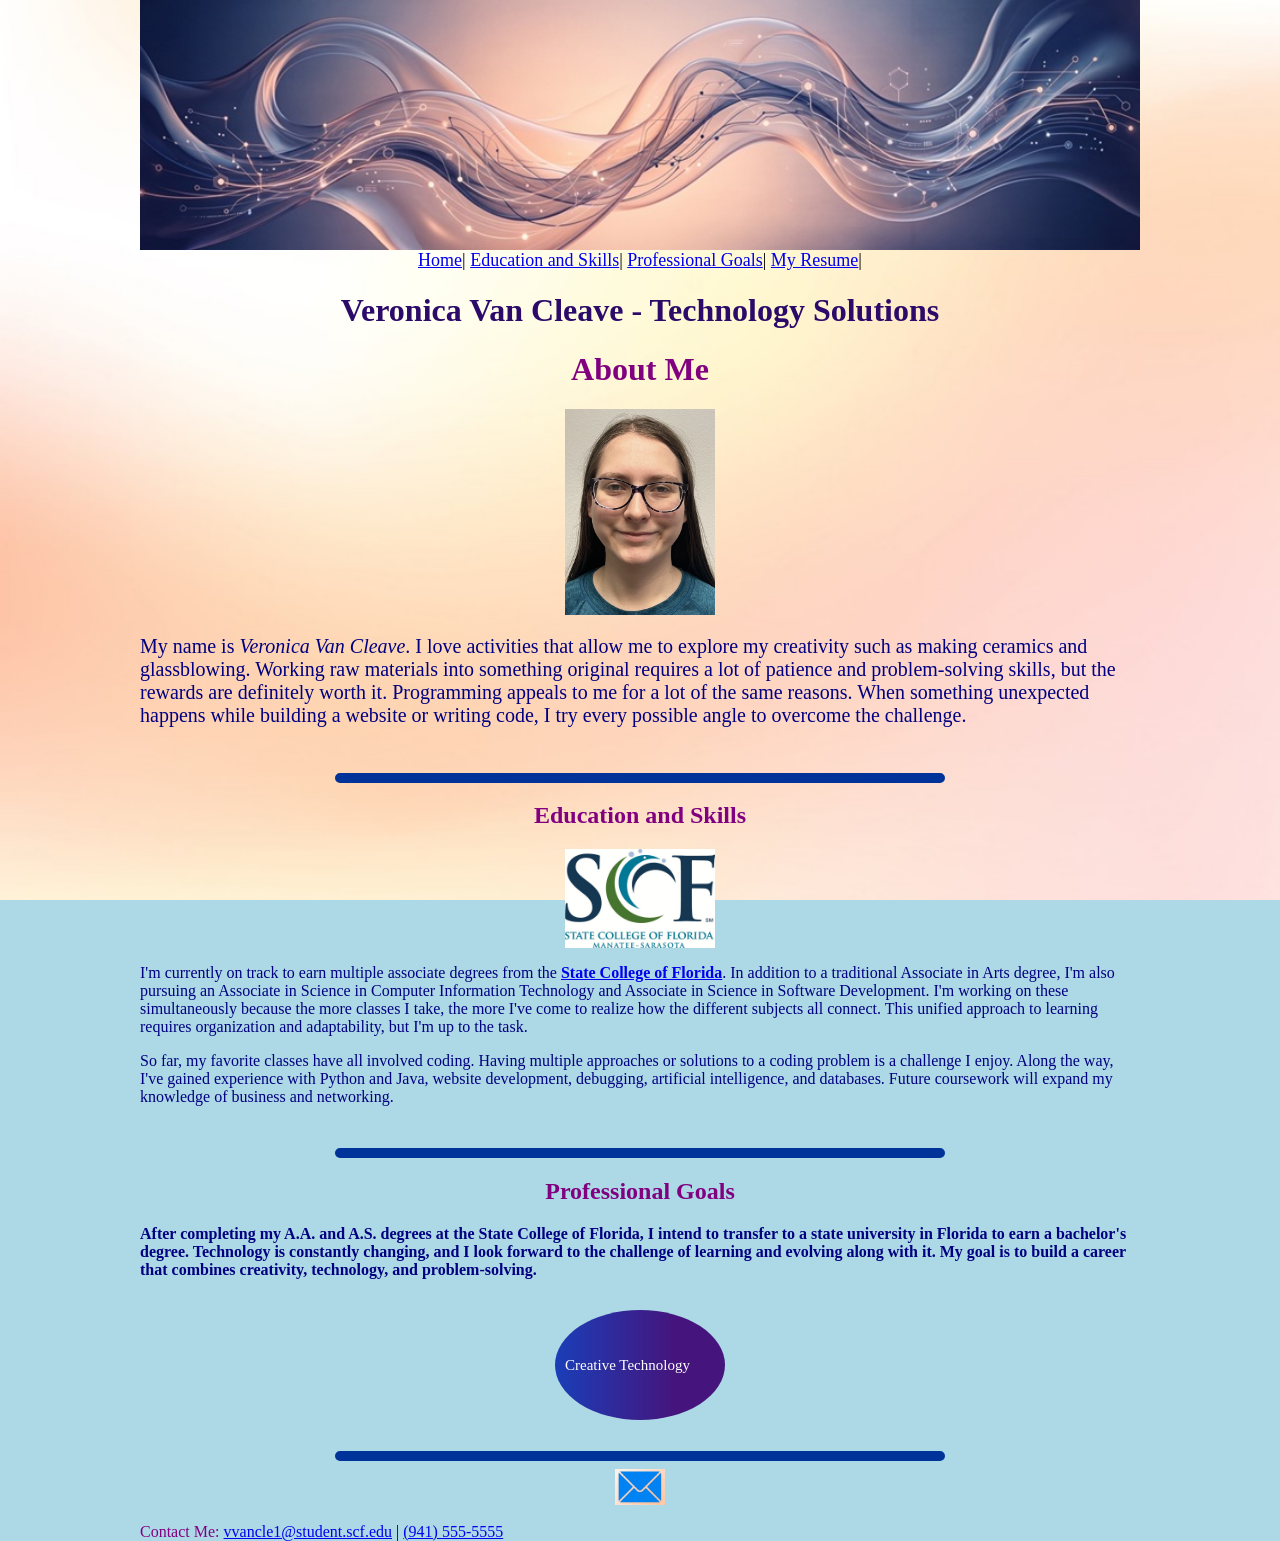
==== index.htm @ 7f28feac "Add files via upload" ====
<!DOCTYPE html>
<html>
<head>
  <title>Technology Solutions</title>
  <!-- Created on August 22, 2026 -->
  <meta charset="utf-8">
  <meta name="author" content="Veronica Van Cleave">
  <meta name="description" content="This website will serve as my digital portfolio to show prospective employers and clients who I am and what I can do.">
  <meta name="keywords" content="Python, Java, website development, debugging, artificial intelligence, databases">
  <meta name="viewport" content="width=device-width, initial-scale=1.0">
</head>

<body style="background-image:url('images/background.jpg'); background-color:lightblue; background-size:cover; background-attachment:fixed; max-width: 1000px; margin:auto;">
<header style="background-image:url('images/banner.jpg'); background-repeat:no-repeat; background-size:cover; background-position:center center; position:relative; padding-top:25%;"></header>


<nav style="text-align:center; font-size:18px;">
  <a href="index.htm">Home</a>|
  <a href="#Education">Education and Skills</a>|
  <a href="#Goals">Professional Goals</a>|
  <a href="resume.htm">My Resume</a>|

</nav>

<main>
  <h1 style="font-weight:bold; color:#2B0A69; text-align:center">Veronica Van Cleave - Technology Solutions</h1>
  <h1 style="color:purple; text-align:center">About Me</h1> <img src="images/headshot.jpg" style="max-width:150px; display:block; margin:auto;" alt="Headshot">
  <p style="font-size:20px; color:navy">My name is <em>Veronica Van Cleave</em>. I love activities that allow me to explore my creativity such as making ceramics and glassblowing. Working raw materials into something original requires a lot of patience and problem-solving skills, but the rewards are definitely worth it. Programming appeals to me for a lot of the same reasons. When something unexpected happens while building a website or writing code, I try every possible angle to overcome the challenge. </p><br>

<hr style="width:60%; border:5px solid #039; border-radius:6px">
  <h2 id="Education" style="color:purple; text-align:center"> Education and Skills</h2> <img src="images/scf-logo.jpg" onmouseover="this.src='images/scf-logo2.jpg'" onmouseout="this.src='images/scf-logo.jpg'" style="max-width:150px; display:block; margin:auto;" alt="SCF Logo">
  <p style="color:navy">I'm currently on track to earn multiple associate degrees from the <a href="https://www.scf.edu/" target="_blank"><strong>State College of Florida</strong></a>. In addition to a traditional Associate in Arts degree, I'm also pursuing an Associate in Science in Computer Information Technology and Associate in Science in Software Development. I'm working on these simultaneously because the more classes I take, the more I've come to realize how the different subjects all connect. This unified approach to learning requires organization and adaptability, but I'm up to the task. </p>


  <p style="color:navy">So far, my favorite classes have all involved coding. Having multiple approaches or solutions to a coding problem is a challenge I enjoy. Along the way, I've gained experience with Python and Java, website development, debugging, artificial intelligence, and databases. Future coursework will expand my knowledge of business and networking.</p><br>
<hr style="width:60%; border:5px solid #039; border-radius:6px">


  <h2 id="Goals" style="color:purple; text-align:center">Professional Goals</h2>
  <p style="font-weight:bold; color:navy">After completing my A.A. and A.S. degrees at the State College of Florida, I intend to transfer to a state university in Florida to earn a bachelor's degree. Technology is constantly changing, and I look forward to the challenge of learning and evolving along with it. My goal is to build a career that combines creativity, technology, and problem-solving. </p>


<svg height="130" width="200" style="display: block; margin: auto;">
  <defs>
    <linearGradient id="grad1">
      <stop offset="0%" stop-color="#1A3EB8" />
      <stop offset="70%" stop-color="#45157D" />
    </linearGradient>
  </defs>
  <ellipse cx="100" cy="70" rx="85" ry="55" fill="url(#grad1)" />
  <text fill="#ffffff" font-size="15" font-family="Verdana" x="25" y="75">Creative Technology</text>
</svg> <br>

<hr style="width:60%; border:5px solid #039; border-radius:6px">
  <a href="mailto:vvancle1@student.scf.edu">
    <img src="images/mail.jpg" alt="Email Me" style="max-width:50px; border:0px; display:block; margin:auto;">
  </a><br>

</main>

<footer>
  <span style="color:purple;">Contact Me:</span>
  <a href="mailto:vvancle1@student.scf.edu">vvancle1@student.scf.edu</a>
  |  <a href="tel:19415555555">(941) 555-5555</a>
</footer>



</body>
</html>
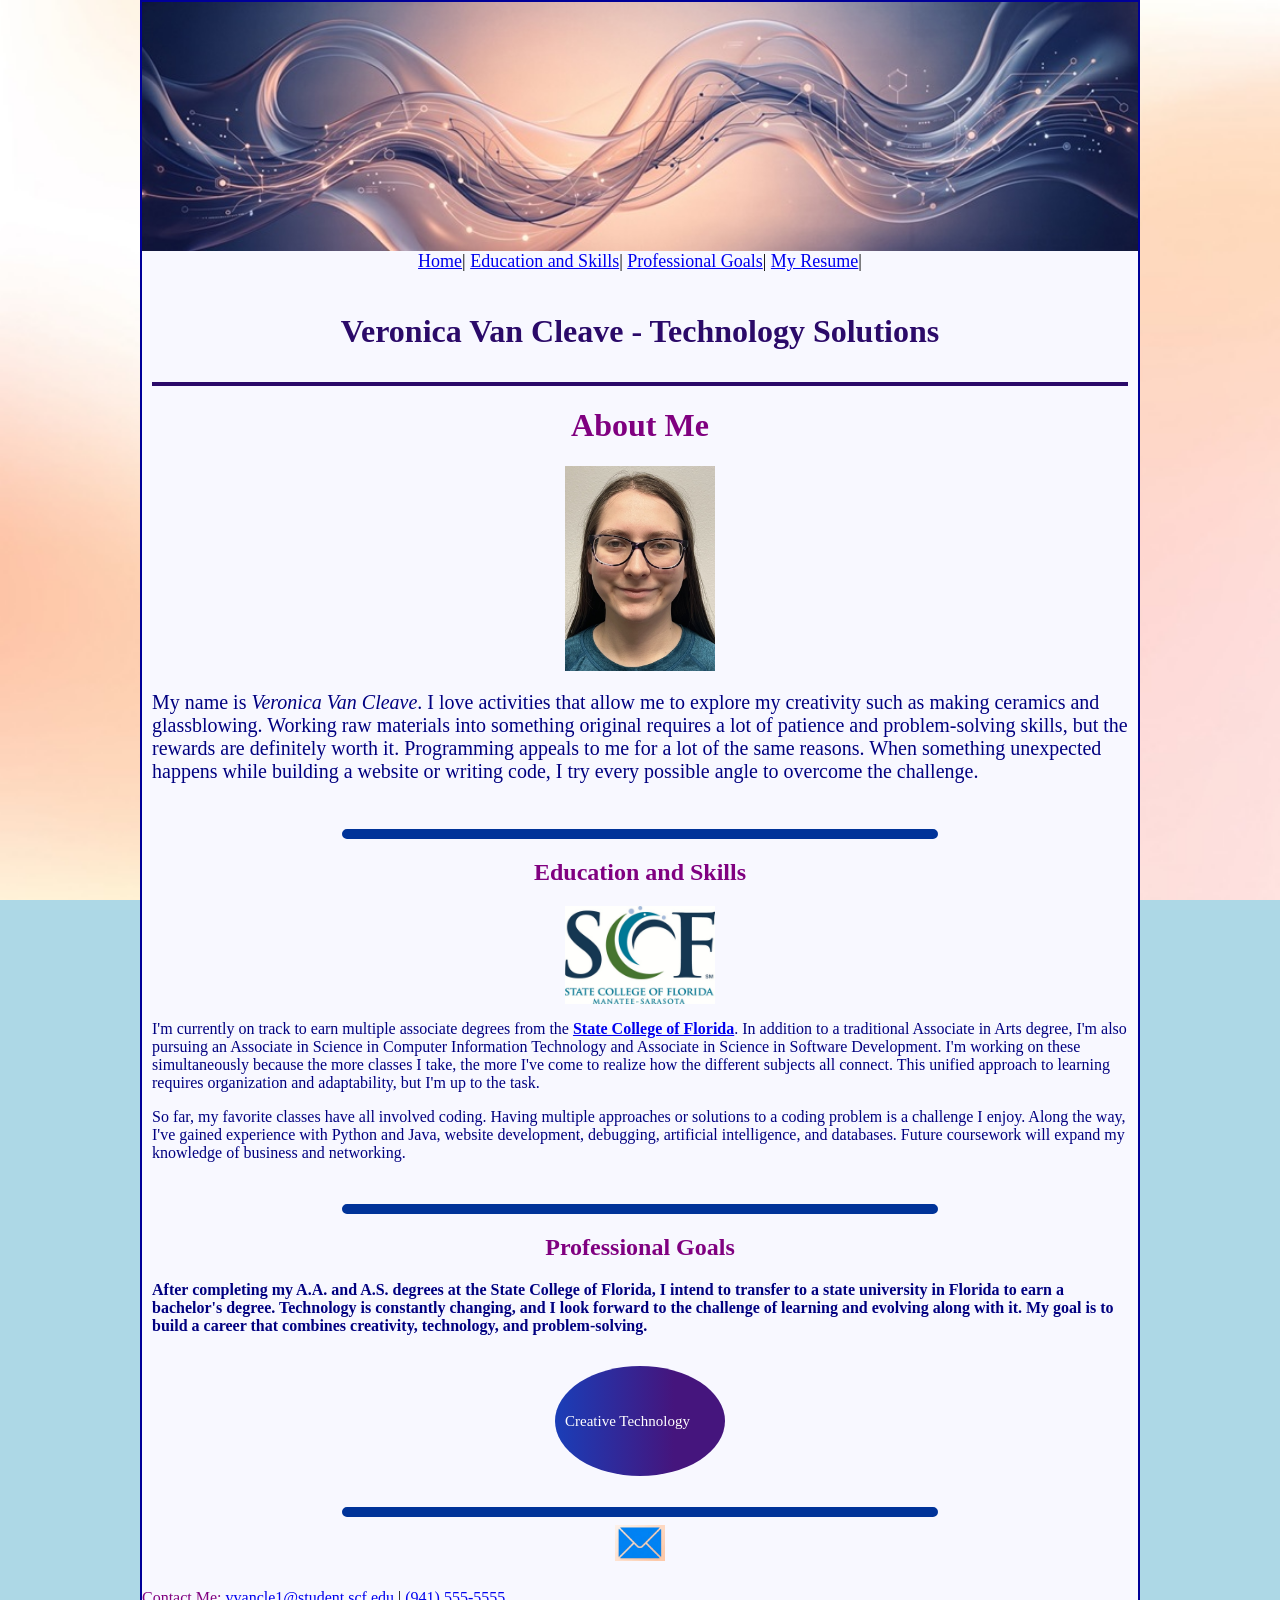
==== commit 1bc0b7cf: "V2" ====
--- a/index.htm
+++ b/index.htm
@@ -8,39 +8,71 @@
   <meta name="description" content="This website will serve as my digital portfolio to show prospective employers and clients who I am and what I can do.">
   <meta name="keywords" content="Python, Java, website development, debugging, artificial intelligence, databases">
   <meta name="viewport" content="width=device-width, initial-scale=1.0">
+
+
+<style>
+/* Tag Selectors */
+body {background-image:url('images/background.jpg'); background-color:lightblue; background-size:cover; background-attachment:fixed; max-width: 1000px; margin:auto;}
+h1 {color:purple; text-align:center}
+h2 {color:purple; text-align:center}
+img {max-width:150px; display:block; margin:auto;}
+header {background-image:url('images/banner.jpg'); background-repeat:no-repeat; background-size:cover; background-position:center center; position:relative; padding-top:25%;}
+nav {text-align:center; font-size:18px;}
+main {padding: 10px; background-color:#F8F8FF;}
+footer {text-align:left;}
+hr {width:60%; border:5px solid #039; border-radius:6px}
+p {color:navy}
+svg {display: block; margin: auto;}
+
+/* Class Selectors */
+.contact {color:purple;}
+.important {font-weight:bold; color:#2B0A69; text-align:center}
+.intro {font-size:20px; color:navy}
+.ending {font-weight:bold; color:navy}
+
+/* ID Selectors */
+#wrapper {background-color: #F8F8FF; border: 2px #009 solid}
+#mail-icon {max-width:50px; border:0px; display:block; margin:auto;}
+#welcome-banner { background-color:#F8F8FF; border-bottom: 4px solid #2B0A69; padding: 10px; margin-bottom: 20px; }
+</style>
 </head>
 
-<body style="background-image:url('images/background.jpg'); background-color:lightblue; background-size:cover; background-attachment:fixed; max-width: 1000px; margin:auto;">
-<header style="background-image:url('images/banner.jpg'); background-repeat:no-repeat; background-size:cover; background-position:center center; position:relative; padding-top:25%;"></header>
+
+<body>
+<div id="wrapper">
+<header></header>
 
 
-<nav style="text-align:center; font-size:18px;">
+<nav>
   <a href="index.htm">Home</a>|
   <a href="#Education">Education and Skills</a>|
   <a href="#Goals">Professional Goals</a>|
   <a href="resume.htm">My Resume</a>|
-
 </nav>
 
+
 <main>
-  <h1 style="font-weight:bold; color:#2B0A69; text-align:center">Veronica Van Cleave - Technology Solutions</h1>
-  <h1 style="color:purple; text-align:center">About Me</h1> <img src="images/headshot.jpg" style="max-width:150px; display:block; margin:auto;" alt="Headshot">
-  <p style="font-size:20px; color:navy">My name is <em>Veronica Van Cleave</em>. I love activities that allow me to explore my creativity such as making ceramics and glassblowing. Working raw materials into something original requires a lot of patience and problem-solving skills, but the rewards are definitely worth it. Programming appeals to me for a lot of the same reasons. When something unexpected happens while building a website or writing code, I try every possible angle to overcome the challenge. </p><br>
 
-<hr style="width:60%; border:5px solid #039; border-radius:6px">
-  <h2 id="Education" style="color:purple; text-align:center"> Education and Skills</h2> <img src="images/scf-logo.jpg" onmouseover="this.src='images/scf-logo2.jpg'" onmouseout="this.src='images/scf-logo.jpg'" style="max-width:150px; display:block; margin:auto;" alt="SCF Logo">
-  <p style="color:navy">I'm currently on track to earn multiple associate degrees from the <a href="https://www.scf.edu/" target="_blank"><strong>State College of Florida</strong></a>. In addition to a traditional Associate in Arts degree, I'm also pursuing an Associate in Science in Computer Information Technology and Associate in Science in Software Development. I'm working on these simultaneously because the more classes I take, the more I've come to realize how the different subjects all connect. This unified approach to learning requires organization and adaptability, but I'm up to the task. </p>
+<div id="welcome-banner">
+  <h1 class="important">Veronica Van Cleave - Technology Solutions</h1>
+</div> <!-- close welcome-banner -->
+  <h1>About Me</h1> <img src="images/headshot.jpg" alt="Headshot">
+  <p class="intro">My name is <em>Veronica Van Cleave</em>. I love activities that allow me to explore my creativity such as making ceramics and glassblowing. Working raw materials into something original requires a lot of patience and problem-solving skills, but the rewards are definitely worth it. Programming appeals to me for a lot of the same reasons. When something unexpected happens while building a website or writing code, I try every possible angle to overcome the challenge. </p><br>
+
+<hr>
+  <h2 id="Education"> Education and Skills</h2> <img src="images/scf-logo.jpg" onmouseover="this.src='images/scf-logo2.jpg'" onmouseout="this.src='images/scf-logo.jpg'" alt="SCF Logo">
+  <p>I'm currently on track to earn multiple associate degrees from the <a href="https://www.scf.edu/" target="_blank"><strong>State College of Florida</strong></a>. In addition to a traditional Associate in Arts degree, I'm also pursuing an Associate in Science in Computer Information Technology and Associate in Science in Software Development. I'm working on these simultaneously because the more classes I take, the more I've come to realize how the different subjects all connect. This unified approach to learning requires organization and adaptability, but I'm up to the task. </p>
 
 
-  <p style="color:navy">So far, my favorite classes have all involved coding. Having multiple approaches or solutions to a coding problem is a challenge I enjoy. Along the way, I've gained experience with Python and Java, website development, debugging, artificial intelligence, and databases. Future coursework will expand my knowledge of business and networking.</p><br>
-<hr style="width:60%; border:5px solid #039; border-radius:6px">
+  <p>So far, my favorite classes have all involved coding. Having multiple approaches or solutions to a coding problem is a challenge I enjoy. Along the way, I've gained experience with Python and Java, website development, debugging, artificial intelligence, and databases. Future coursework will expand my knowledge of business and networking.</p><br>
+<hr>
 
 
-  <h2 id="Goals" style="color:purple; text-align:center">Professional Goals</h2>
-  <p style="font-weight:bold; color:navy">After completing my A.A. and A.S. degrees at the State College of Florida, I intend to transfer to a state university in Florida to earn a bachelor's degree. Technology is constantly changing, and I look forward to the challenge of learning and evolving along with it. My goal is to build a career that combines creativity, technology, and problem-solving. </p>
+  <h2 id="Goals">Professional Goals</h2>
+  <p class="ending">After completing my A.A. and A.S. degrees at the State College of Florida, I intend to transfer to a state university in Florida to earn a bachelor's degree. Technology is constantly changing, and I look forward to the challenge of learning and evolving along with it. My goal is to build a career that combines creativity, technology, and problem-solving. </p>
 
 
-<svg height="130" width="200" style="display: block; margin: auto;">
+<svg height="130" width="200">
   <defs>
     <linearGradient id="grad1">
       <stop offset="0%" stop-color="#1A3EB8" />
@@ -50,20 +82,22 @@
   <ellipse cx="100" cy="70" rx="85" ry="55" fill="url(#grad1)" />
   <text fill="#ffffff" font-size="15" font-family="Verdana" x="25" y="75">Creative Technology</text>
 </svg> <br>
+<hr>
 
-<hr style="width:60%; border:5px solid #039; border-radius:6px">
+
+
   <a href="mailto:vvancle1@student.scf.edu">
-    <img src="images/mail.jpg" alt="Email Me" style="max-width:50px; border:0px; display:block; margin:auto;">
+    <img id="mail-icon" src="images/mail.jpg" alt="Email Me" >
   </a><br>
 
 </main>
 
 <footer>
-  <span style="color:purple;">Contact Me:</span>
+  <span class="contact">Contact Me:</span>
   <a href="mailto:vvancle1@student.scf.edu">vvancle1@student.scf.edu</a>
   |  <a href="tel:19415555555">(941) 555-5555</a>
 </footer>
-
+</div><!-- close wrapper -->
 
 
 </body>
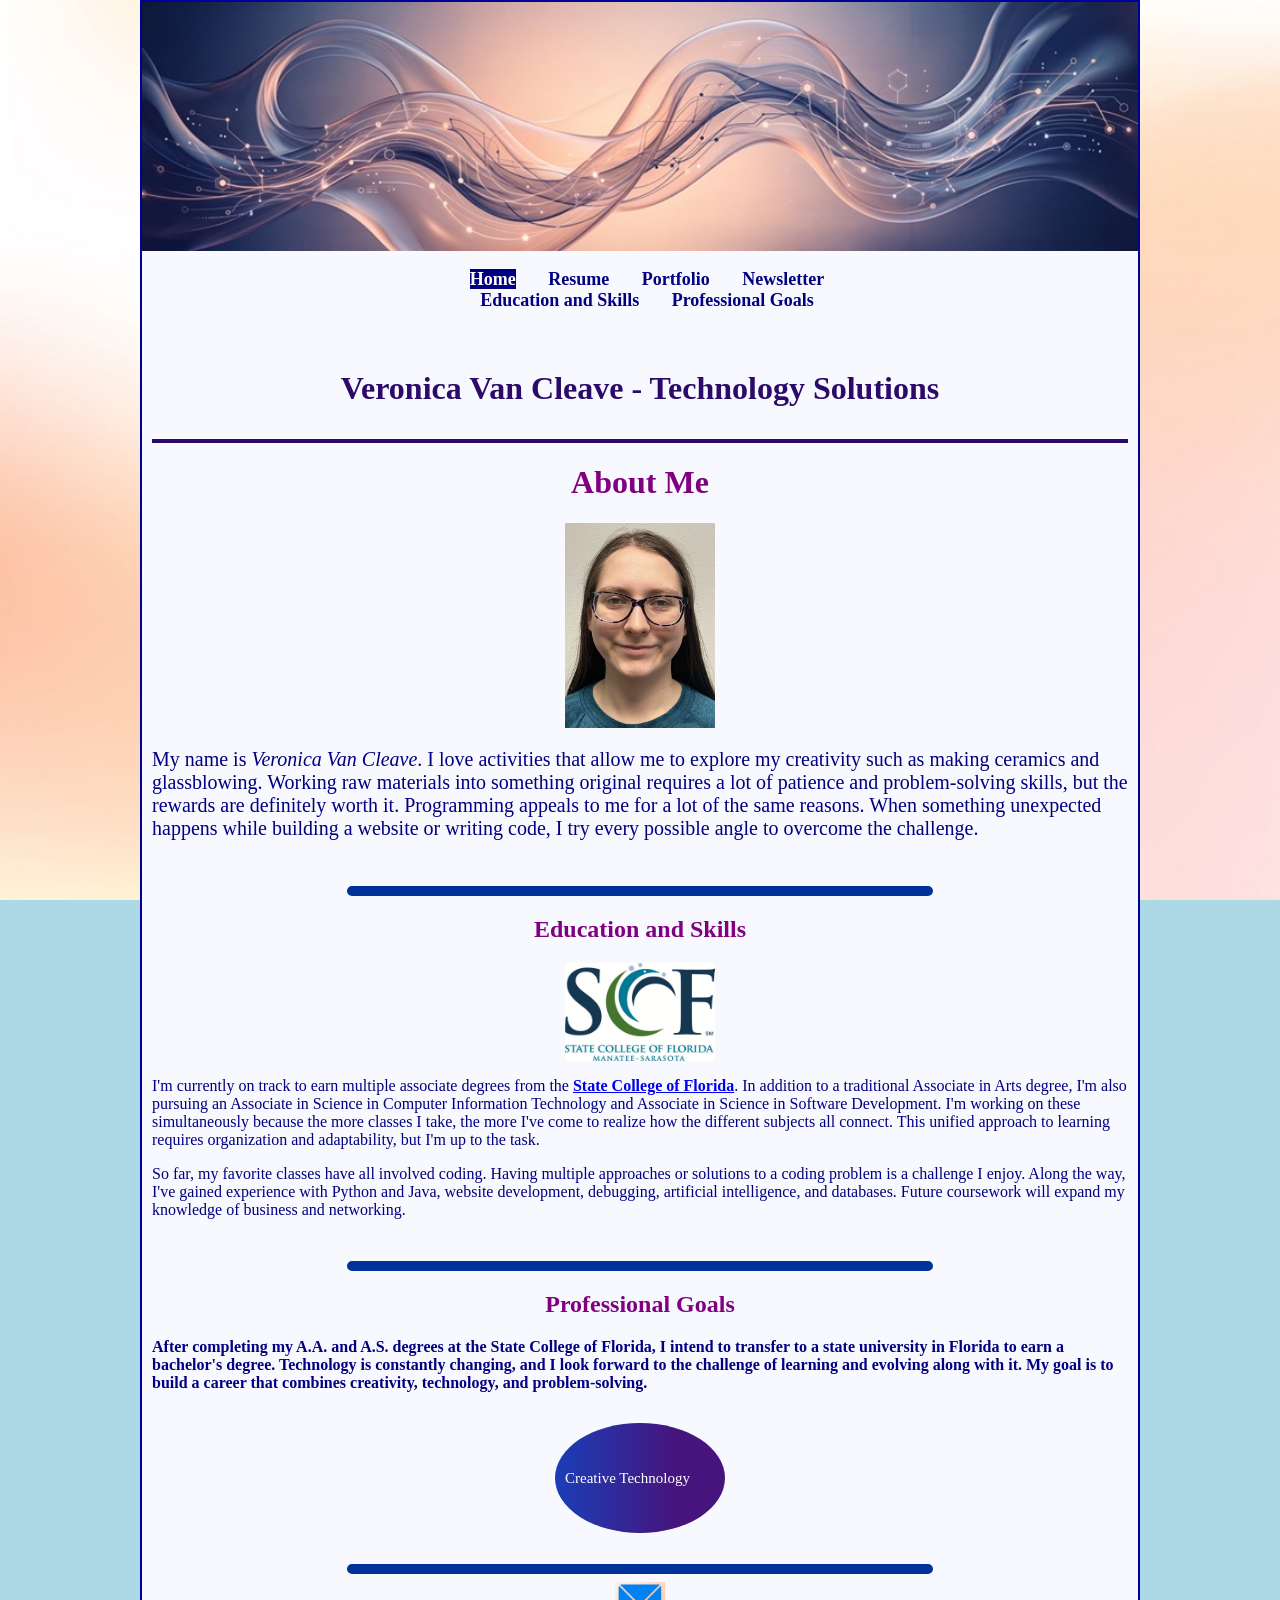
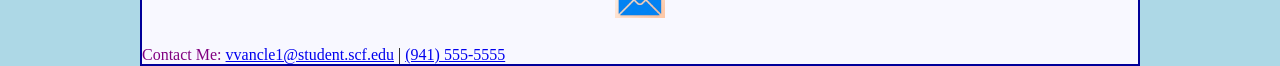
==== commit e172b0ee: "V3" ====
--- a/index.htm
+++ b/index.htm
@@ -1,5 +1,5 @@
 <!DOCTYPE html>
-<html>
+<html lang="en">
 <head>
   <title>Technology Solutions</title>
   <!-- Created on August 22, 2026 -->
@@ -8,33 +8,10 @@
   <meta name="description" content="This website will serve as my digital portfolio to show prospective employers and clients who I am and what I can do.">
   <meta name="keywords" content="Python, Java, website development, debugging, artificial intelligence, databases">
   <meta name="viewport" content="width=device-width, initial-scale=1.0">
+  <link href="TechnologySolutions.css" rel="stylesheet" type="text/css">
 
 
-<style>
-/* Tag Selectors */
-body {background-image:url('images/background.jpg'); background-color:lightblue; background-size:cover; background-attachment:fixed; max-width: 1000px; margin:auto;}
-h1 {color:purple; text-align:center}
-h2 {color:purple; text-align:center}
-img {max-width:150px; display:block; margin:auto;}
-header {background-image:url('images/banner.jpg'); background-repeat:no-repeat; background-size:cover; background-position:center center; position:relative; padding-top:25%;}
-nav {text-align:center; font-size:18px;}
-main {padding: 10px; background-color:#F8F8FF;}
-footer {text-align:left;}
-hr {width:60%; border:5px solid #039; border-radius:6px}
-p {color:navy}
-svg {display: block; margin: auto;}
 
-/* Class Selectors */
-.contact {color:purple;}
-.important {font-weight:bold; color:#2B0A69; text-align:center}
-.intro {font-size:20px; color:navy}
-.ending {font-weight:bold; color:navy}
-
-/* ID Selectors */
-#wrapper {background-color: #F8F8FF; border: 2px #009 solid}
-#mail-icon {max-width:50px; border:0px; display:block; margin:auto;}
-#welcome-banner { background-color:#F8F8FF; border-bottom: 4px solid #2B0A69; padding: 10px; margin-bottom: 20px; }
-</style>
 </head>
 
 
@@ -44,10 +21,14 @@
 
 
 <nav>
-  <a href="index.htm">Home</a>|
-  <a href="#Education">Education and Skills</a>|
-  <a href="#Goals">Professional Goals</a>|
-  <a href="resume.htm">My Resume</a>|
+  <ul>
+   <li><a href="index.htm"><span class="selected">Home</span></a></li>
+   <li><a href="resume.htm">Resume</a></li>
+   <li><a href="portfolio.htm">Portfolio</a></li>
+   <li><a href="newsletter.htm">Newsletter</a><br></li>
+   <li><a href="#Education">Education and Skills</a></li>
+   <li><a href="#Goals">Professional Goals</a></li>
+  </ul>
 </nav>
 
 
@@ -56,11 +37,11 @@
 <div id="welcome-banner">
   <h1 class="important">Veronica Van Cleave - Technology Solutions</h1>
 </div> <!-- close welcome-banner -->
-  <h1>About Me</h1> <img src="images/headshot.jpg" alt="Headshot">
+  <h1>About Me</h1> <img src="images/headshot.jpg" alt="Headshot" class="small-img">
   <p class="intro">My name is <em>Veronica Van Cleave</em>. I love activities that allow me to explore my creativity such as making ceramics and glassblowing. Working raw materials into something original requires a lot of patience and problem-solving skills, but the rewards are definitely worth it. Programming appeals to me for a lot of the same reasons. When something unexpected happens while building a website or writing code, I try every possible angle to overcome the challenge. </p><br>
 
 <hr>
-  <h2 id="Education"> Education and Skills</h2> <img src="images/scf-logo.jpg" onmouseover="this.src='images/scf-logo2.jpg'" onmouseout="this.src='images/scf-logo.jpg'" alt="SCF Logo">
+  <h2 id="Education"> Education and Skills</h2> <img src="images/scf-logo.jpg" onmouseover="this.src='images/scf-logo2.jpg'" onmouseout="this.src='images/scf-logo.jpg'" alt="SCF Logo" class="small-img">
   <p>I'm currently on track to earn multiple associate degrees from the <a href="https://www.scf.edu/" target="_blank"><strong>State College of Florida</strong></a>. In addition to a traditional Associate in Arts degree, I'm also pursuing an Associate in Science in Computer Information Technology and Associate in Science in Software Development. I'm working on these simultaneously because the more classes I take, the more I've come to realize how the different subjects all connect. This unified approach to learning requires organization and adaptability, but I'm up to the task. </p>
 
 
--- a/TechnologySolutions.css
+++ b/TechnologySolutions.css
@@ -0,0 +1,54 @@
+* {box-sizing:border-box;}
+
+/* Tag Selectors */
+body {background-image:url('images/background.jpg'); background-color:lightblue; background-size:cover; background-attachment:fixed; width: 1000px; margin:auto;}
+h1 {color:purple; text-align:center}
+h2 {color:purple; text-align:center}
+img {max-width:100%; height:auto; display: block; margin: auto;}
+header {background-image:url('images/banner.jpg'); background-repeat:no-repeat; background-size:cover; background-position:center center; position:relative; padding-top:25%;}
+nav {text-align:center; font-size:18px;}
+
+nav ul {
+    padding: 0;
+    list-style: none; /* Removes bullets */
+}
+nav li {
+    display: inline; /* Makes it horizontal */
+    padding: 0px 14px;
+}
+nav a {
+    color: navy; 
+    text-decoration: none; 
+    font-weight: bold;
+}
+nav a:hover {
+    color: white; 
+    background-color: purple; /* Added your theme color */
+}
+nav .selected {
+    color: white; 
+    background-color: navy; /* Shows user which page they are currently on */
+}
+aside   {width:25%; float:left;
+        text-align:right; padding:14px;
+        box-sizing:border-box;}
+section {width:75%; padding:14px;
+        box-sizing:border-box;}
+address {text-align:center}
+main {padding: 10px; background-color:#F8F8FF;}
+footer {text-align:left;}
+hr {width:60%; border:5px solid #039; border-radius:6px}
+p {color:navy}
+svg {display: block; margin: auto;}
+
+/* Class Selectors */
+.contact {color:purple;}
+.important {font-weight:bold; color:#2B0A69; text-align:center}
+.intro {font-size:20px; color:navy}
+.ending {font-weight:bold; color:navy}
+.small-img {max-width: 150px;}
+
+/* ID Selectors */
+#wrapper {background-color: #F8F8FF; border: 2px #009 solid}
+#mail-icon {max-width:50px; border:0px; display:block; margin:auto;}
+#welcome-banner { background-color:#F8F8FF; border-bottom: 4px solid #2B0A69; padding: 10px; margin-bottom: 20px; }
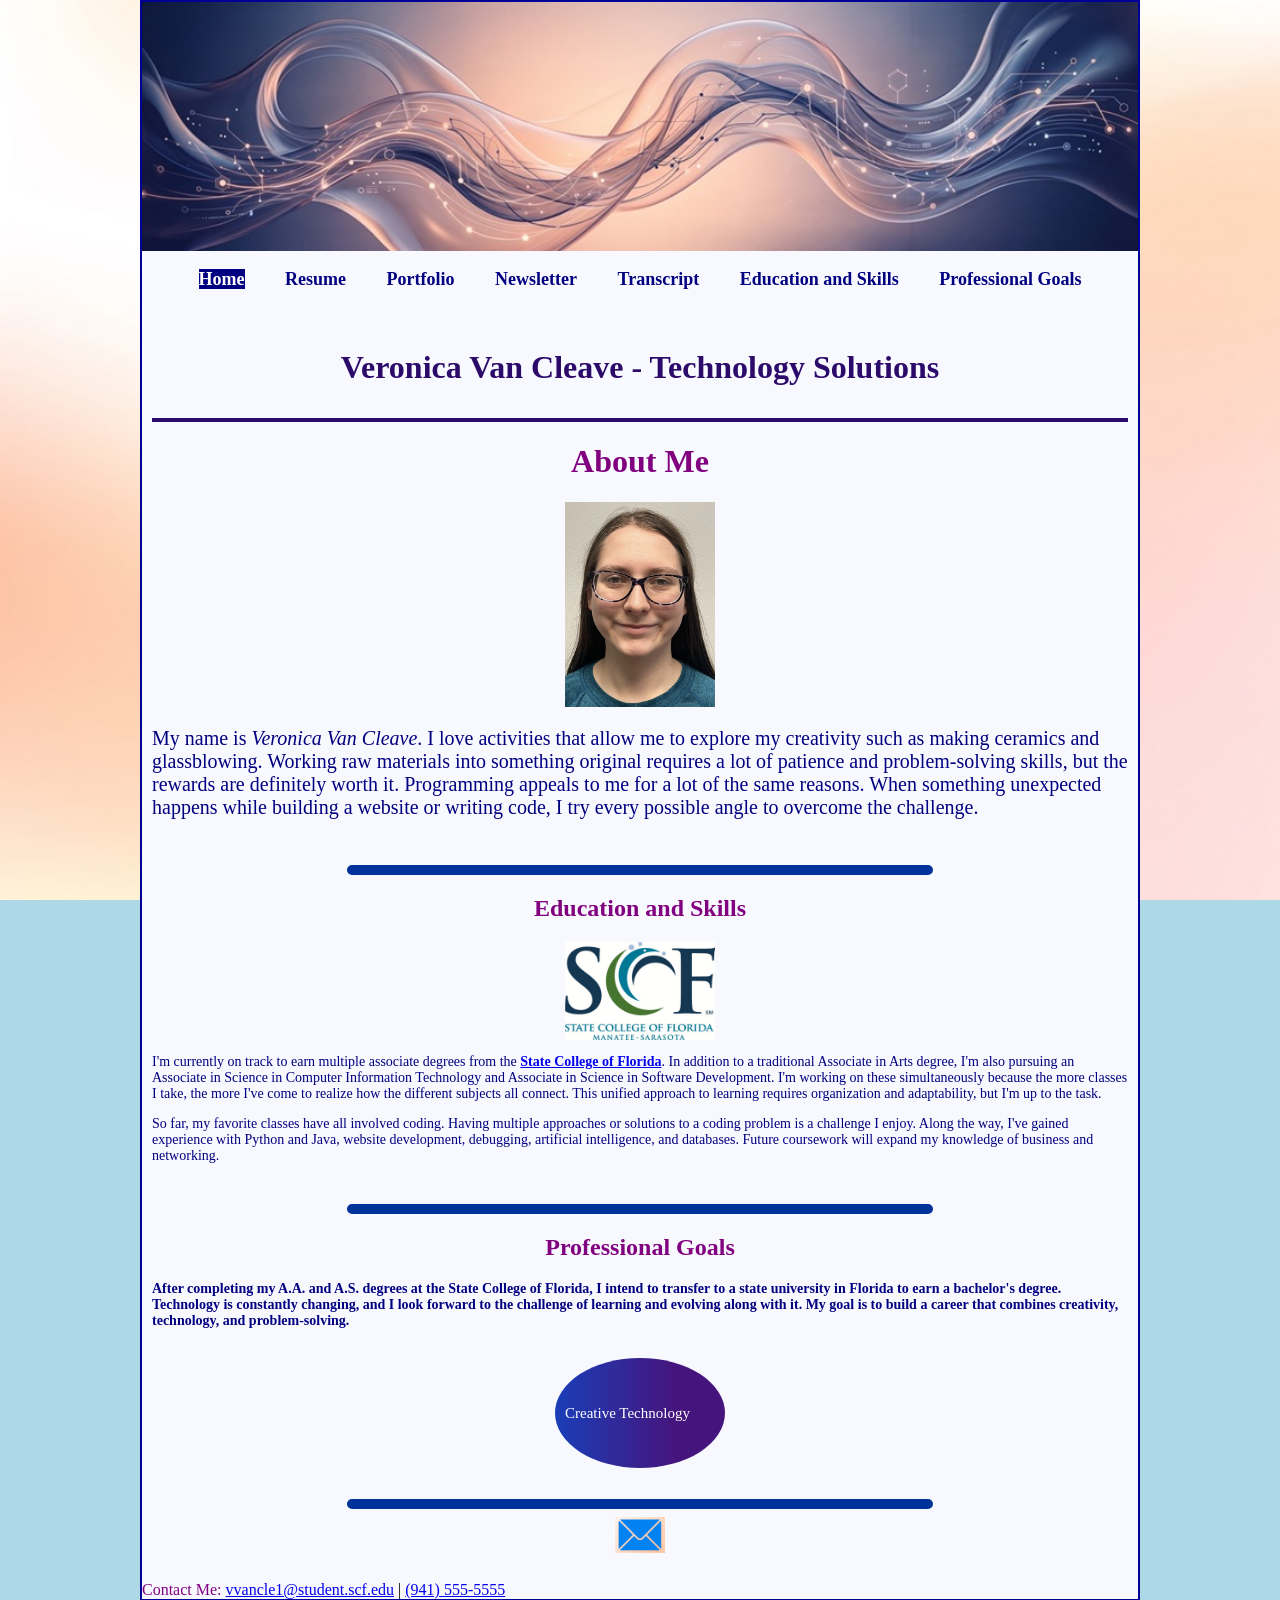
==== commit 294ab18d: "V4" ====
--- a/index.htm
+++ b/index.htm
@@ -25,7 +25,8 @@
    <li><a href="index.htm"><span class="selected">Home</span></a></li>
    <li><a href="resume.htm">Resume</a></li>
    <li><a href="portfolio.htm">Portfolio</a></li>
-   <li><a href="newsletter.htm">Newsletter</a><br></li>
+   <li><a href="newsletter.htm">Newsletter</a></li>
+   <li><a href="transcript.htm">Transcript</a></li>
    <li><a href="#Education">Education and Skills</a></li>
    <li><a href="#Goals">Professional Goals</a></li>
   </ul>
--- a/TechnologySolutions.css
+++ b/TechnologySolutions.css
@@ -1,9 +1,10 @@
 * {box-sizing:border-box;}
 
 /* Tag Selectors */
-body {background-image:url('images/background.jpg'); background-color:lightblue; background-size:cover; background-attachment:fixed; width: 1000px; margin:auto;}
+body {background-image:url('images/background.jpg'); background-color:lightblue; background-size:cover; background-attachment:fixed; max-width: 1000px; margin:auto;}
 h1 {color:purple; text-align:center}
 h2 {color:purple; text-align:center}
+h3 {color:purple; text-align:center}
 img {max-width:100%; height:auto; display: block; margin: auto;}
 header {background-image:url('images/banner.jpg'); background-repeat:no-repeat; background-size:cover; background-position:center center; position:relative; padding-top:25%;}
 nav {text-align:center; font-size:18px;}
@@ -13,10 +14,11 @@
     list-style: none; /* Removes bullets */
 }
 nav li {
-    display: inline; /* Makes it horizontal */
+    display: block; /* Makes it horizontal */
     padding: 0px 14px;
 }
 nav a {
+    display: block;
     color: navy; 
     text-decoration: none; 
     font-weight: bold;
@@ -29,17 +31,19 @@
     color: white; 
     background-color: navy; /* Shows user which page they are currently on */
 }
+
 aside   {width:25%; float:left;
         text-align:right; padding:14px;
         box-sizing:border-box;}
-section {width:75%; padding:14px;
+section {width:75%; float:left; padding:14px;
         box-sizing:border-box;}
 address {text-align:center}
 main {padding: 10px; background-color:#F8F8FF;}
 footer {text-align:left;}
 hr {width:60%; border:5px solid #039; border-radius:6px}
-p {color:navy}
+p {color:navy; font-size: 14px}
 svg {display: block; margin: auto;}
+
 
 /* Class Selectors */
 .contact {color:purple;}
@@ -51,4 +55,11 @@
 /* ID Selectors */
 #wrapper {background-color: #F8F8FF; border: 2px #009 solid}
 #mail-icon {max-width:50px; border:0px; display:block; margin:auto;}
-#welcome-banner { background-color:#F8F8FF; border-bottom: 4px solid #2B0A69; padding: 10px; margin-bottom: 20px; }+#welcome-banner { background-color:#F8F8FF; border-bottom: 4px solid #2B0A69; padding: 10px; margin-bottom: 20px; }
+
+
+@media only screen and (min-width:640px){
+nav a {display:inline}
+/* display:inline = left to right */
+nav li {display:inline; padding:0 18px}
+}
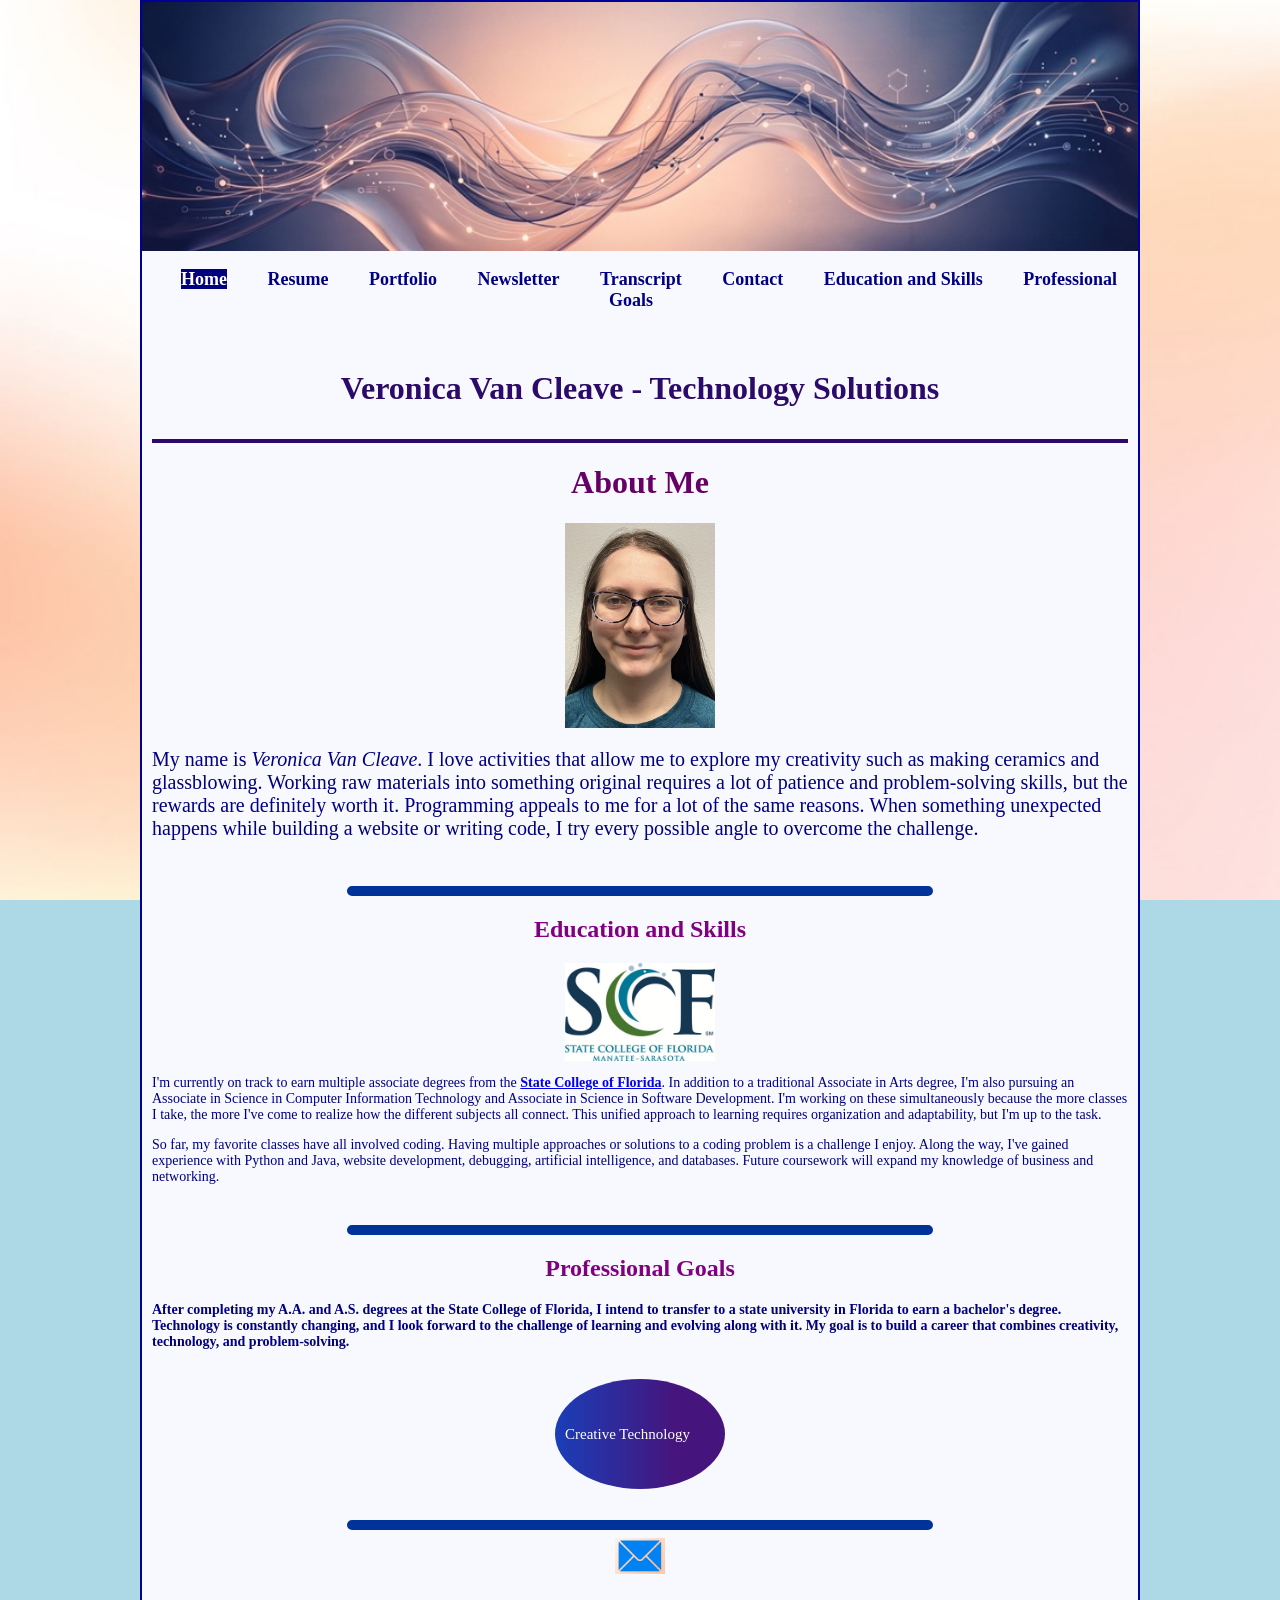
==== commit d766179c: "V7" ====
--- a/index.htm
+++ b/index.htm
@@ -5,7 +5,7 @@
   <!-- Created on August 22, 2026 -->
   <meta charset="utf-8">
   <meta name="author" content="Veronica Van Cleave">
-  <meta name="description" content="This website will serve as my digital portfolio to show prospective employers and clients who I am and what I can do.">
+  <meta name="description" content="This webpage will serve as my digital portfolio to show prospective employers and clients who I am and what I can do.">
   <meta name="keywords" content="Python, Java, website development, debugging, artificial intelligence, databases">
   <meta name="viewport" content="width=device-width, initial-scale=1.0">
   <link href="TechnologySolutions.css" rel="stylesheet" type="text/css">
@@ -27,6 +27,7 @@
    <li><a href="portfolio.htm">Portfolio</a></li>
    <li><a href="newsletter.htm">Newsletter</a></li>
    <li><a href="transcript.htm">Transcript</a></li>
+   <li><a href="contact.htm">Contact</a></li>
    <li><a href="#Education">Education and Skills</a></li>
    <li><a href="#Goals">Professional Goals</a></li>
   </ul>
--- a/TechnologySolutions.css
+++ b/TechnologySolutions.css
@@ -2,10 +2,6 @@
 
 /* Tag Selectors */
 body {background-image:url('images/background.jpg'); background-color:lightblue; background-size:cover; background-attachment:fixed; max-width: 1000px; margin:auto;}
-h1 {color:purple; text-align:center}
-h2 {color:purple; text-align:center}
-h3 {color:purple; text-align:center}
-img {max-width:100%; height:auto; display: block; margin: auto;}
 header {background-image:url('images/banner.jpg'); background-repeat:no-repeat; background-size:cover; background-position:center center; position:relative; padding-top:25%;}
 nav {text-align:center; font-size:18px;}
 
@@ -32,30 +28,93 @@
     background-color: navy; /* Shows user which page they are currently on */
 }
 
+main {padding: 10px; background-color:#F8F8FF;}
+h1 {color:#660066; text-align:center}
+img {max-width:100%; height:auto; display: block; margin: auto;}
+p {color:navy; font-size: 14px}
+hr {width:60%; border:5px solid #039; border-radius:6px}
+h2 {color:purple; text-align:center}
+svg {display: block; margin: auto;}
+footer {text-align:left;}
+address {text-align:center}
 aside   {width:25%; float:left;
         text-align:right; padding:14px;
         box-sizing:border-box;}
+h3 {color:#990099; text-align:center}
 section {width:75%; float:left; padding:14px;
         box-sizing:border-box;}
-address {text-align:center}
-main {padding: 10px; background-color:#F8F8FF;}
-footer {text-align:left;}
-hr {width:60%; border:5px solid #039; border-radius:6px}
-p {color:navy; font-size: 14px}
-svg {display: block; margin: auto;}
+figure {display: inline-block; width: 320px; margin: 15px; text-align: center;}
+blockquote {text-align:justify; color:navy;}
+blockquote:first-letter {font-size:1.8em; font-weight:bold}
+table {border:4px solid #003399; border-collapse:collapse; margin: 0 auto;}
+tr {border-bottom: 1px solid #cccccc;}
+th {background-color: #003399;
+    color: #ffffff;
+    text-align: center;
+    padding: 12px;
+    font-size: 1.2em;}
+td {padding: 10px;
+    vertical-align: middle;}
+
+
+
+/* ID Selectors */
+#wrapper {background-color: #F8F8FF; border: 2px #009 solid}
+#welcome-banner { background-color:#F8F8FF; border-bottom: 4px solid #2B0A69; padding: 10px; margin-bottom: 20px; }
+#mail-icon {max-width:50px; border:0px; display:block; margin:auto;}
+#figurecontainer {text-align: center;}
 
 
 /* Class Selectors */
-.contact {color:purple;}
 .important {font-weight:bold; color:#2B0A69; text-align:center}
+.small-img {max-width: 150px;}
 .intro {font-size:20px; color:navy}
 .ending {font-weight:bold; color:navy}
-.small-img {max-width: 150px;}
+.contact {color:purple;}
+.styled {width:80%; border:4px solid #039; border-radius:6px}
+.infoBar {color:#FFFFFF; background-color:#000000;
+	margin-left:6px; font-size:x-large; width: fit-content; margin: 0 auto; display: block;}
+.box {border:2px blue solid}
 
-/* ID Selectors */
-#wrapper {background-color: #F8F8FF; border: 2px #009 solid}
-#mail-icon {max-width:50px; border:0px; display:block; margin:auto;}
-#welcome-banner { background-color:#F8F8FF; border-bottom: 4px solid #2B0A69; padding: 10px; margin-bottom: 20px; }
+.toggle-checkbox {
+  display: none; 
+}
+
+.gradient-circle {
+  display: block; /* Required because labels are inline elements by default */
+  width: 250px;
+  height: 250px;
+  border-radius: 50%;
+  background: conic-gradient(lightgreen, lightskyblue, mediumpurple, lightgreen);
+  animation: spin 4s linear infinite; 
+  margin: 0 auto;
+  box-shadow: 0px 10px 20px rgba(0, 0, 0, 0.3);
+  cursor: pointer;
+}
+.toggle-checkbox:checked + .gradient-circle {
+  animation-play-state: paused;
+}
+
+@keyframes spin {
+  from {
+    transform: rotate(0deg);
+  }
+  to {
+    transform: rotate(360deg);
+  }
+}
+
+.align-right {
+    text-align: right;
+    font-weight: bold;
+    width: 150px; }
+
+.required { color: red; font-weight: bold; }
+
+
+
+
+
 
 
 @media only screen and (min-width:640px){
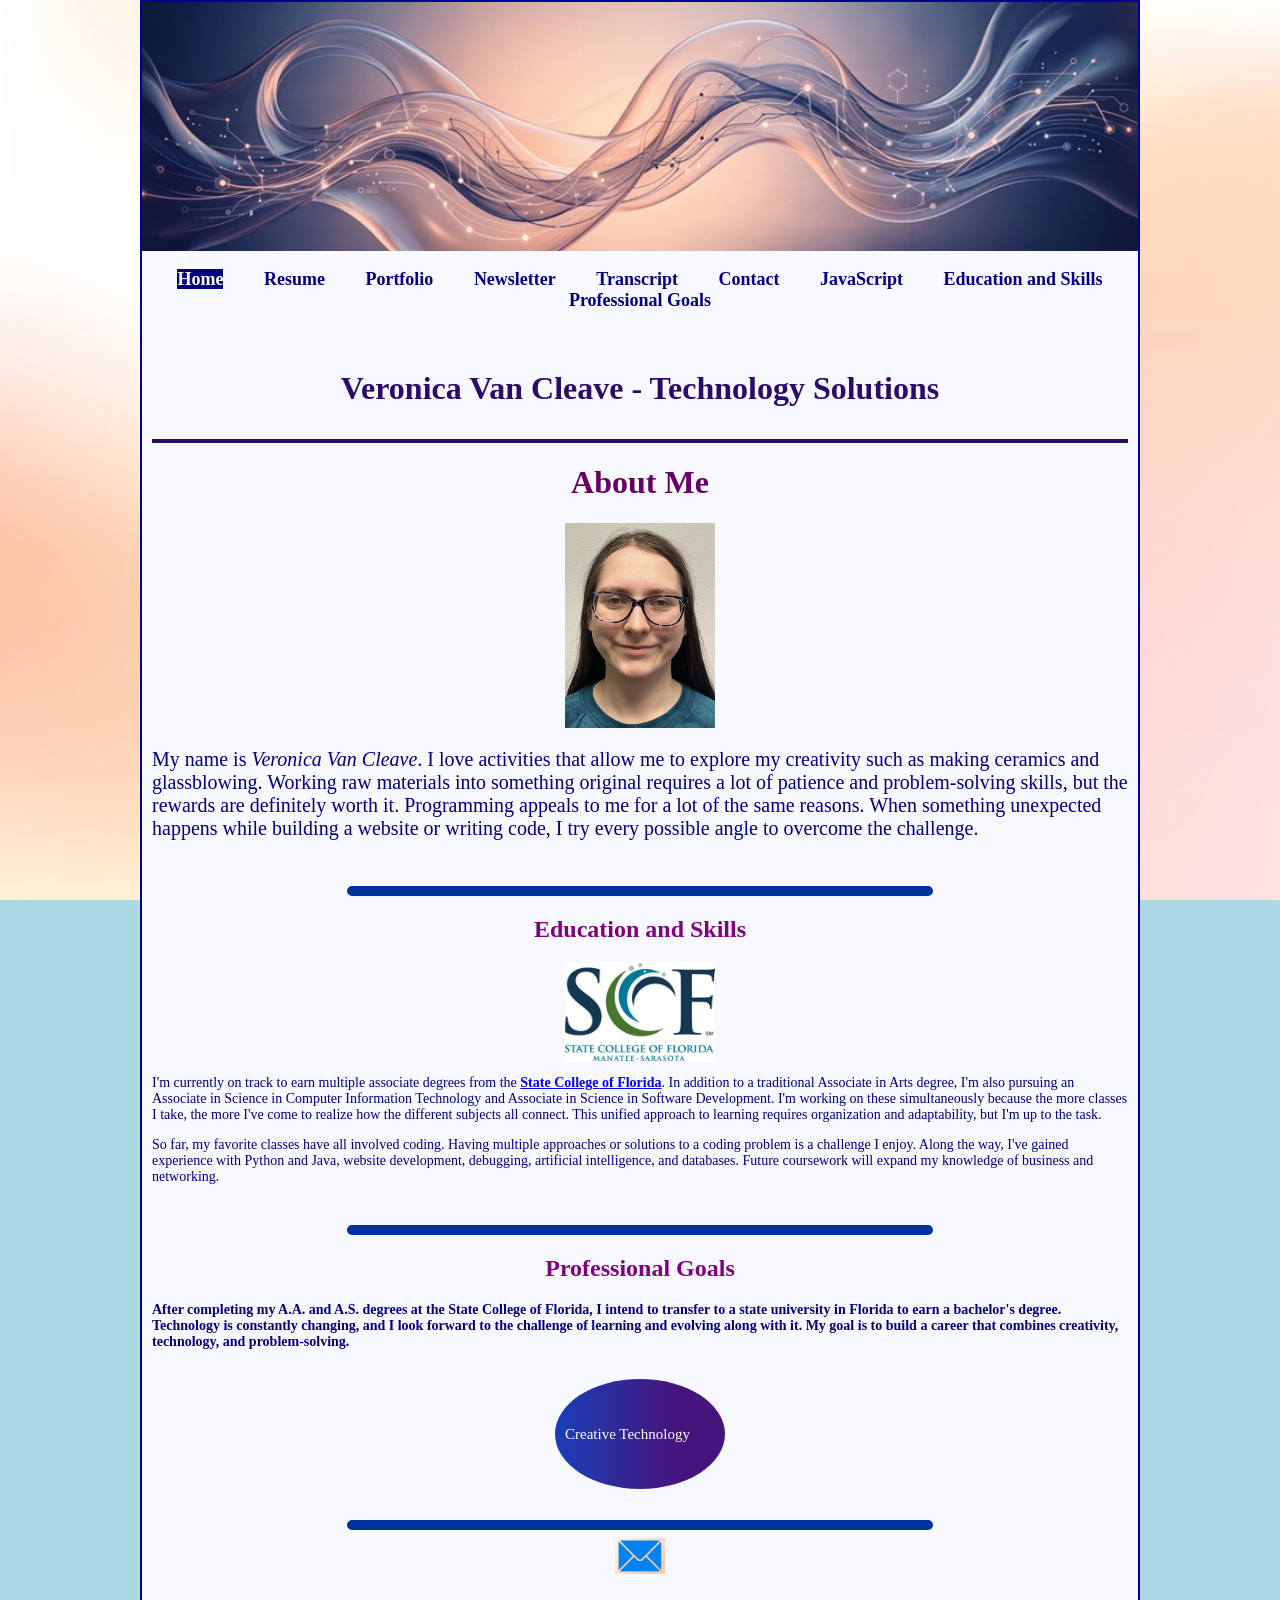
==== commit 46048c6d: "V9" ====
--- a/index.htm
+++ b/index.htm
@@ -28,6 +28,7 @@
    <li><a href="newsletter.htm">Newsletter</a></li>
    <li><a href="transcript.htm">Transcript</a></li>
    <li><a href="contact.htm">Contact</a></li>
+   <li><a href="js.htm">JavaScript</a></li>
    <li><a href="#Education">Education and Skills</a></li>
    <li><a href="#Goals">Professional Goals</a></li>
   </ul>
--- a/TechnologySolutions.css
+++ b/TechnologySolutions.css
@@ -64,6 +64,26 @@
 #mail-icon {max-width:50px; border:0px; display:block; margin:auto;}
 #figurecontainer {text-align: center;}
 
+#customPopup {
+        display: none; 
+        position: fixed;
+        top: 50%;
+        left: 50%;
+        transform: translate(-50%, -50%);
+        padding: 30px;
+        background-color: white;
+        border: 2px solid black;
+        box-shadow: 0px 4px 15px rgba(0,0,0,0.3);
+        z-index: 1000;
+    }
+    #popupOverlay {
+        display: none;
+        position: fixed;
+        top: 0; left: 0; right: 0; bottom: 0;
+        background: rgba(0,0,0,0.5);
+        z-index: 999;
+    }
+
 
 /* Class Selectors */
 .important {font-weight:bold; color:#2B0A69; text-align:center}
@@ -112,7 +132,26 @@
 .required { color: red; font-weight: bold; }
 
 
+.active-state { background-color: yellow; font-weight: bold; }
 
+.glowing-button {
+  padding: 12px 24px;
+  background: transparent;
+  color: #00eeff;
+  border: 2px solid #00eeff;
+  border-radius: 5px;
+  font-weight: bold;
+  font-size: 16px;
+  cursor: pointer;
+  box-shadow: 0 0 5px #00eeff, 0 0 10px #00eeff;
+  transition: all 0.3s ease;
+}
+
+.glowing-button:hover {
+  background: #00eeff;
+  color: #000;
+  box-shadow: 0 0 10px #00eeff, 0 0 20px #00eeff, 0 0 40px #00eeff;
+}
 
 
 
@@ -122,3 +161,5 @@
 /* display:inline = left to right */
 nav li {display:inline; padding:0 18px}
 }
+
+
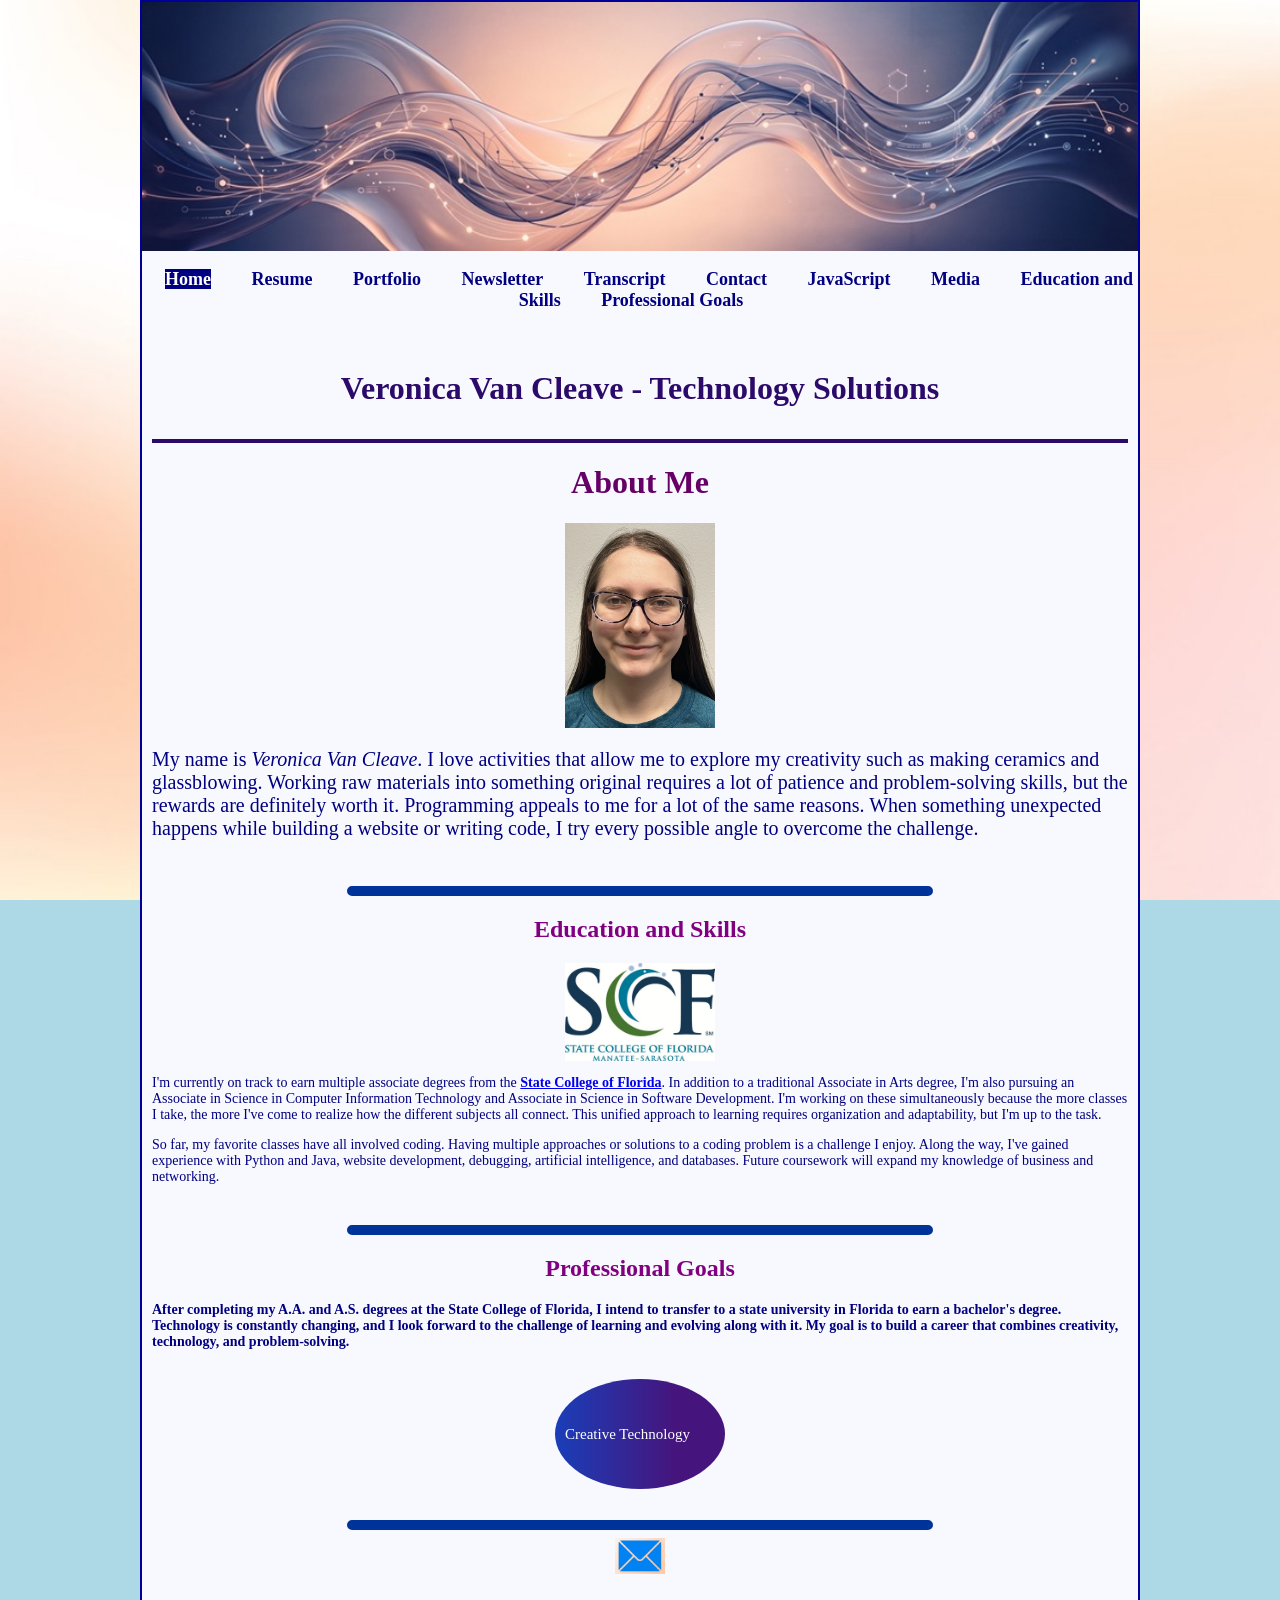
==== commit 79227f31: "V10" ====
--- a/index.htm
+++ b/index.htm
@@ -29,6 +29,7 @@
    <li><a href="transcript.htm">Transcript</a></li>
    <li><a href="contact.htm">Contact</a></li>
    <li><a href="js.htm">JavaScript</a></li>
+   <li><a href="media.htm">Media</a></li>
    <li><a href="#Education">Education and Skills</a></li>
    <li><a href="#Goals">Professional Goals</a></li>
   </ul>
--- a/TechnologySolutions.css
+++ b/TechnologySolutions.css
@@ -154,7 +154,74 @@
 }
 
 
-
+.slideshow {
+  position: relative;
+  max-width: 450px;
+  height: 300px;
+  margin: 10px auto;
+  overflow: hidden;
+  border: 1px solid #ccc;
+  background-color: #fff;
+}
+
+.slideshow img {
+  position: absolute;
+  top: 0;
+  left: 0;
+  width: 100%;
+  height: 100%;
+  object-fit: contain;
+  opacity: 0;
+  animation: fadeCycle 9s infinite;
+}
+
+/* Stagger the animation delay for each of the 3 images (3 seconds per image) */
+.slideshow img:nth-child(1) {
+  animation-delay: 0s;
+}
+
+.slideshow img:nth-child(2) {
+  animation-delay: 3s;
+}
+
+.slideshow img:nth-child(3) {
+  animation-delay: 6s;
+}
+
+/* Keyframes that handle fading in, staying visible, and fading out */
+@keyframes fadeCycle {
+  0% { opacity: 0; }
+  10% { opacity: 1; }
+  33% { opacity: 1; }
+  43% { opacity: 0; }
+  100% { opacity: 0; }
+}
+
+
+
+.image-bottom {
+    display: block;
+    width: 250px;
+    height: 160px; /* Forces a uniform height */
+    object-fit: cover; /* Keeps images from distorting */
+    border: 3px solid blue;
+}
+
+.image-top {
+    display: block;
+    width: 250px;
+    height: 160px; /* Matches the bottom image size */
+    object-fit: cover; /* Keeps images from distorting */
+    border: 3px solid red;
+    box-shadow: 3px 3px 10px rgba(0,0,0,0.5);
+    
+    position: relative;
+    z-index: 2;
+    
+    /* Pulls the top image up and over the bottom image cleanly */
+    margin-top: -120px;
+    margin-left: 60px;
+}
 
 @media only screen and (min-width:640px){
 nav a {display:inline}
@@ -163,3 +230,9 @@
 }
 
 
+
+
+
+
+
+
